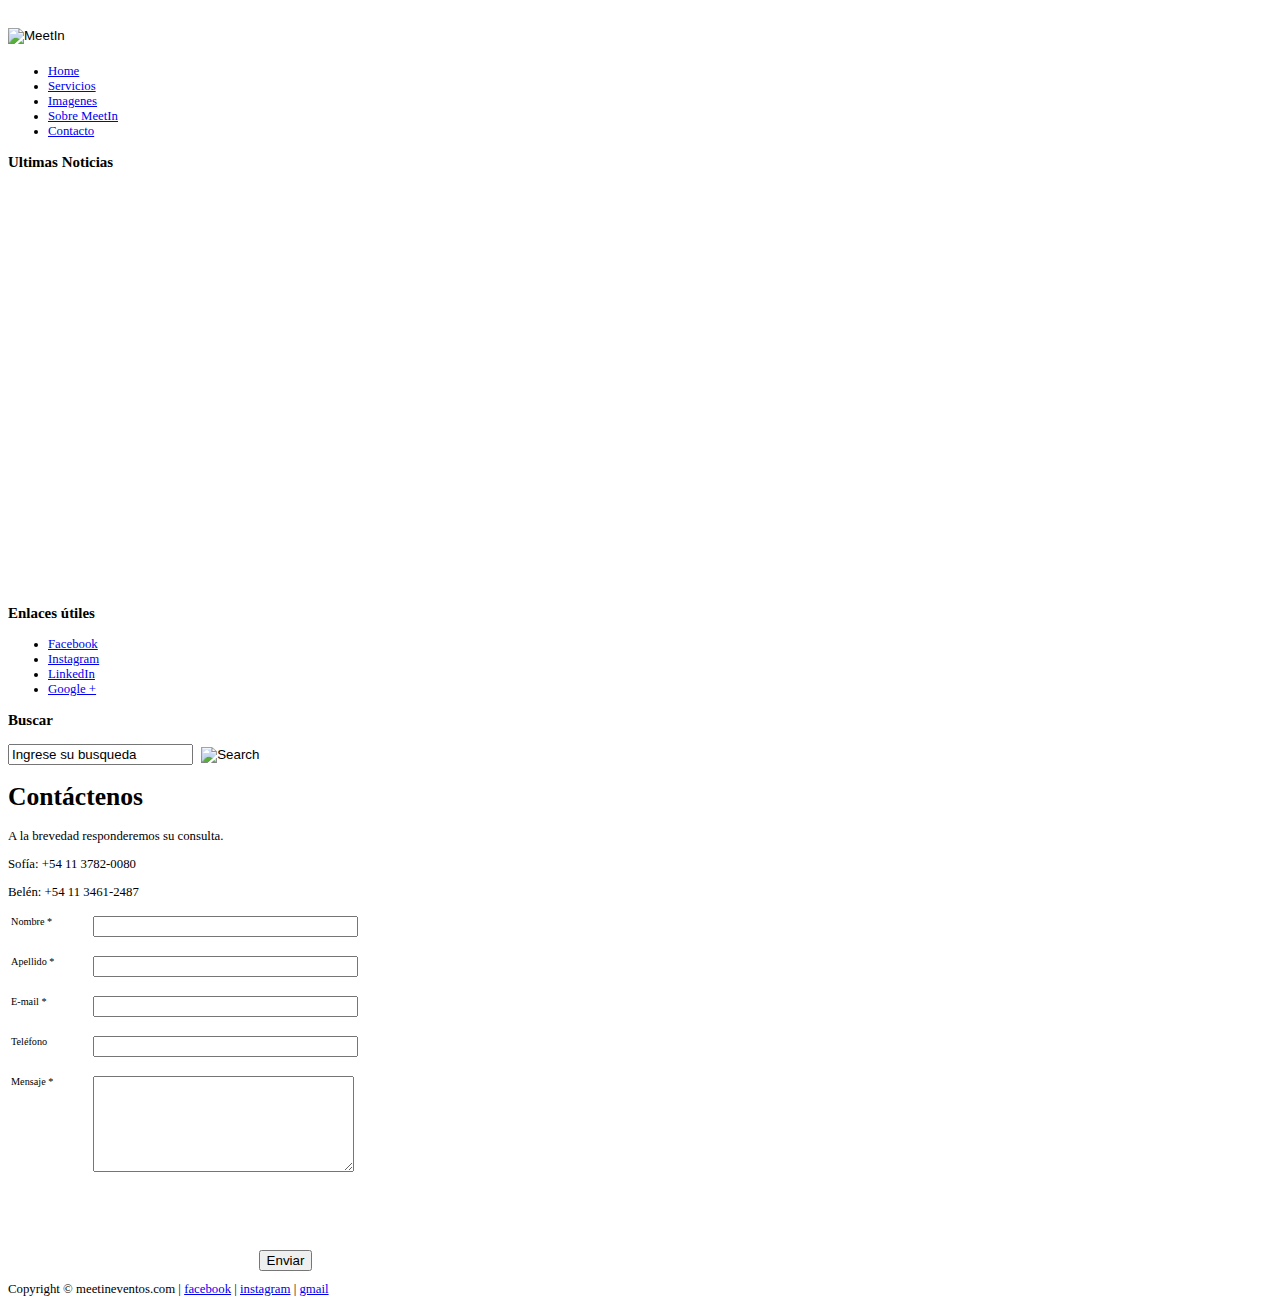
==== contact.html @ 56e212c0 "Add files via upload" ====
﻿<!DOCTYPE HTML>
<html>
<link rel="shortcut icon" href="favicon.ico">
<head>
<script src="snow.js" type="text/javascript">
</script>
  <title>MeetIn Eventos</title>
  <meta name="description" content="Creamos tu punto de encuentro." />
  <meta name="keywords" content="website keywords, website keywords" />
  <meta http-equiv="Content-Type" content="text/html; charset=utf-8" />
  <link rel="stylesheet" type="text/css" href="style/style.css" title="style" />
<style type="text/css">
<!--
body,td,th {
	font-size: 0.8em;
}
-->
</style></head>

<body width="100%" height="100%">
  <div id="main">
    <div id="header">
      <div id="logo">
        <div id="logo_text">
          <!-- class="logo_colour", allows you to change the colour of the text -->
<h1><a href="index.html">
            <input name="MeetIn" type="image" id="MeetIn" style="border: 0; margin: -9px 4x;" title="MeetIn" src="style/isologo.png" alt="MeetIn" />
          </a></h1>
        </div>
      </div>
      <div id="menubar">
        <ul id="menu">
          <!-- put class="selected" in the li tag for the selected page - to highlight which page you're on -->
          <li><a href="index.html">Home</a></li>
          <li><a href="Servicios.html">Servicios</a></li>
          <li><a href="Imagenes.html">Imagenes</a></li>
          <li><a href="Sobre_MeetIn.html">Sobre MeetIn</a></li>
          <li class="selected"><a href="contact.html">Contacto</a></li>
        </ul>
      </div>
    </div>
    <div id="site_content">
      <div class="sidebar">
        <!-- insert your sidebar items here -->
        <h3>Ultimas Noticias</h3>
        <iframe src="https://www.facebook.com/plugins/page.php?href=https%3A%2F%2Fwww.facebook.com%2FMeetIneventos%2F&tabs=timeline&width=200&height=400&small_header=false&adapt_container_width=true&hide_cover=false&show_facepile=false&appId" width="200" height="400" style="border:none;overflow:hidden" scrolling="no" frameborder="0" allowTransparency="true"></iframe>
        <h3>Enlaces útiles</h3>
        <ul>
          <li><a href="https://www.facebook.com/MeetIneventos/">Facebook</a></li>
          <li><a href="https://www.instagram.com/meetin.eventos/">Instagram</a></li>
          <li><a href="https://www.linkedin.com/company/meetin-eventos/">LinkedIn</a></li>
          <li><a href="https://plus.google.com/u/0/112745784147960206981">Google +</a></li>
        </ul>
        <h3>Buscar</h3>
        <form method="post" action="#" id="search_form">
          <p>
            <input class="search" type="text" name="search_field" value="Ingrese su busqueda" />
            <input name="search" type="image" style="border: 0; margin: 0 0 -9px 5px;" src="style/search.png" alt="Search" title="Search" />
          </p>
        </form>
      </div>
      <div id="content">
        <!-- insert the page content here -->
        <h1>Contáctenos</h1>
        <p>A la brevedad responderemos su consulta.</p>
        <p>Sofía: +54 11 3782-0080</p>
        <p>Belén: +54 11 3461-2487</p>
        <form name="contactform" method="post" action="send_form_email.php"> 
<table width="555" height="369"><!---Este tamaño en px es personalizable -->
<tr>
 <td valign="top">
  <label for="first_name">Nombre *</label>
 </td>
 <td valign="top">
  <input  type="text" name="first_name" maxlength="50" size="30">
 </td>
</tr>
<tr>
 <td valign="top">
  <label for="last_name">Apellido *</label>
 </td>
 <td valign="top">
  <input  type="text" name="last_name" maxlength="50" size="30">
 </td>
</tr>
<tr>
 <td valign="top">
  <label for="email">E-mail *</label>
 </td>
 <td valign="top">
  <input  type="text" name="email" maxlength="80" size="30">
 </td>
</tr>
<tr>
 <td valign="top">
  <label for="telephone">Teléfono</label>
 </td>
 <td valign="top">
  <input  type="text" name="telephone" maxlength="30" size="30">
 </td>
</tr>
<tr>
 <td valign="top">
  <label for="message">Mensaje *</label>
 </td>
 <td valign="top">
  <textarea  name="message" maxlength="1000" cols="30" rows="6"></textarea>
 </td>
</tr>
<tr>
 <td colspan="2" style="text-align:center">
  <a href="http://www.meetineventos.com/send_form_email.php"><input type="submit" value="Enviar"></a>
 </td>
</tr>
</table>
</form>
      </div>
    </div>
    <div id="footer">
      Copyright &copy; meetineventos.com | <a href="https://www.facebook.com/MeetIneventos/">facebook</a> | <a href="https://www.instagram.com/meetin.eventos/">instagram</a> | <a href="mailto:meetin.eventos@gmail.com?Subject=Hola%20MeetIn" target="_top">gmail</a>
    </div>
  </div>
</body>
</html>
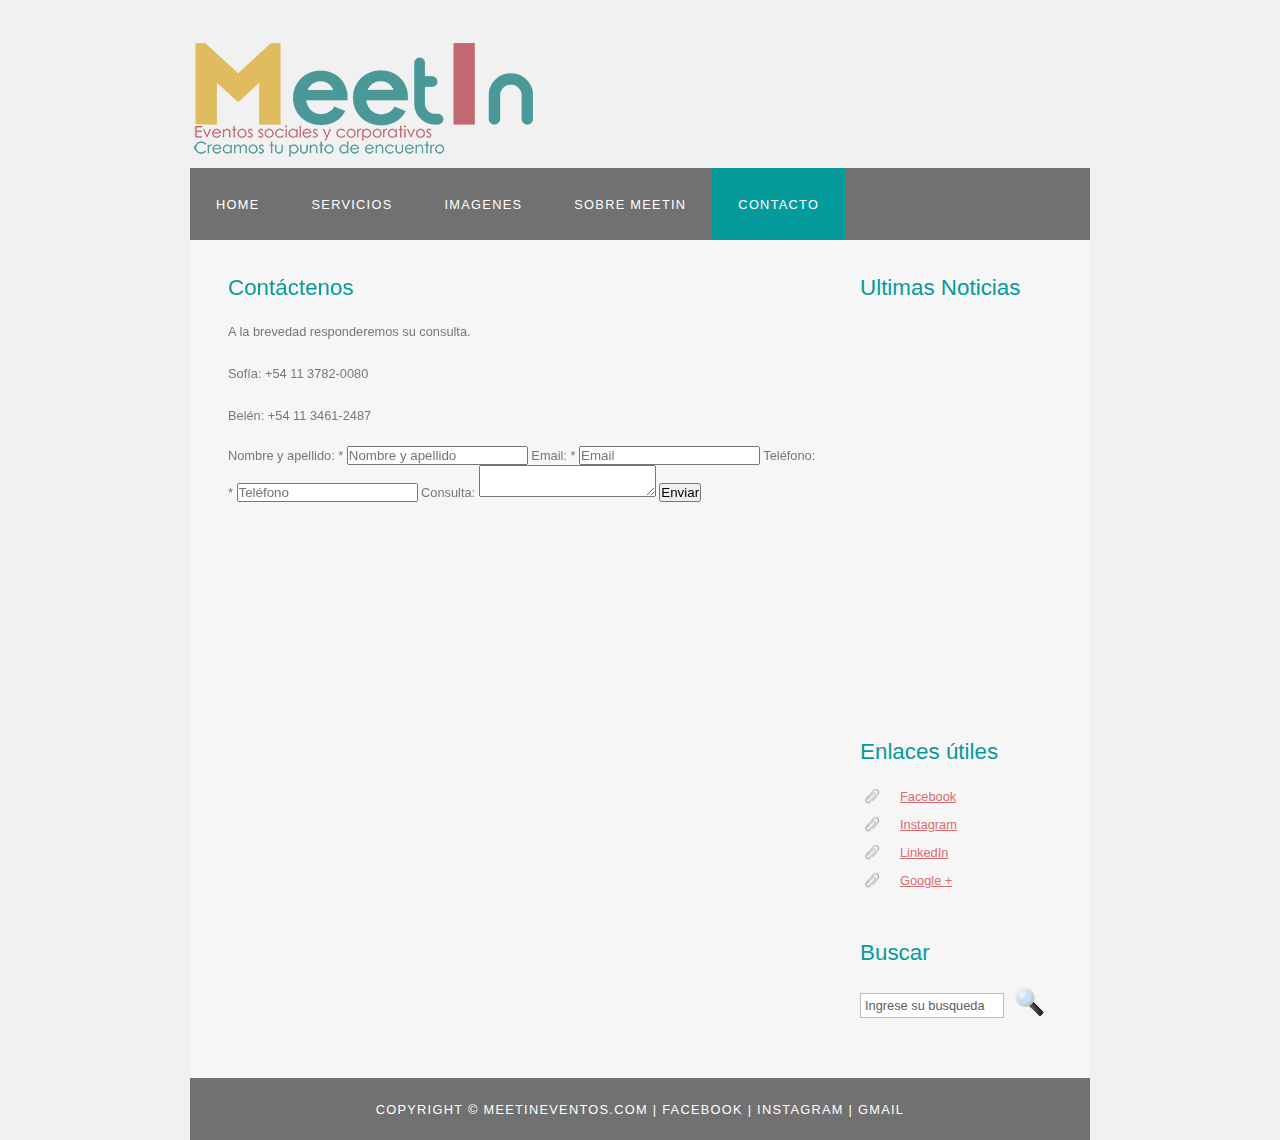
==== commit 04fa3381: "Add files via upload" ====
--- a/contact.html
+++ b/contact.html
@@ -65,53 +65,33 @@
         <p>A la brevedad responderemos su consulta.</p>
         <p>Sofía: +54 11 3782-0080</p>
         <p>Belén: +54 11 3461-2487</p>
-        <form name="contactform" method="post" action="send_form_email.php"> 
+ 
 <table width="555" height="369"><!---Este tamaño en px es personalizable -->
-<tr>
- <td valign="top">
-  <label for="first_name">Nombre *</label>
- </td>
- <td valign="top">
-  <input  type="text" name="first_name" maxlength="50" size="30">
- </td>
-</tr>
-<tr>
- <td valign="top">
-  <label for="last_name">Apellido *</label>
- </td>
- <td valign="top">
-  <input  type="text" name="last_name" maxlength="50" size="30">
- </td>
-</tr>
-<tr>
- <td valign="top">
-  <label for="email">E-mail *</label>
- </td>
- <td valign="top">
-  <input  type="text" name="email" maxlength="80" size="30">
- </td>
-</tr>
-<tr>
- <td valign="top">
-  <label for="telephone">Teléfono</label>
- </td>
- <td valign="top">
-  <input  type="text" name="telephone" maxlength="30" size="30">
- </td>
-</tr>
-<tr>
- <td valign="top">
-  <label for="message">Mensaje *</label>
- </td>
- <td valign="top">
-  <textarea  name="message" maxlength="1000" cols="30" rows="6"></textarea>
- </td>
-</tr>
-<tr>
- <td colspan="2" style="text-align:center">
-  <a href="http://www.meetineventos.com/send_form_email.php"><input type="submit" value="Enviar"></a>
- </td>
-</tr>
+
+<!-- formulario de contacto -->
+
+	<form action="envia.php" method="post" class="form-consulta"> 
+		<label>Nombre y apellido: <span>*</span>
+			<input type="text" name="nombre" placeholder="Nombre y apellido" class="campo-form" required>
+		</label>
+		
+		<label>Email: <span>*</span>
+			<input type="email" name="email" placeholder="Email" class="campo-form" required>
+		</label>
+        
+        <label>Teléfono: <span>*</span>
+			<input type="Teléfono" name="Teléfono" placeholder="Teléfono" class="campo-form" required>
+		</label>
+		
+		<label>Consulta:
+			<textarea name="consulta" class="campo-form"></textarea>
+		</label>
+
+		<input type="submit" value="Enviar" class="btn-form">
+	</form>
+
+<!-- formulario -->
+
 </table>
 </form>
       </div>
--- a/style/style.css
+++ b/style/style.css
@@ -0,0 +1,310 @@
+html
+{ height: 100%;}
+
+*
+{ margin: 0;
+  padding: 0;}
+
+body
+{ font: normal .80em 'trebuchet ms', arial, sans-serif;
+  background: #F0EFE2 url(background.png) repeat;
+  color: #777;}
+
+p
+{ padding: 0 0 20px 0;
+  line-height: 1.7em;}
+
+img
+{ border: 0;}
+
+h1, h2, h3, h4, h5, h6 
+{
+	font: normal 175% 'century gothic', arial, sans-serif;
+	color: #069B9B;
+	margin: 0 0 15px 0;
+	padding: 15px 0 5px 0;
+}
+
+h2
+{
+	font: normal 175% 'century gothic', arial, sans-serif;
+	color: #069B9B;
+}
+
+h4, h5, h6
+{
+	margin: 0;
+	padding: 0 0 5px 0;
+	font: normal 120% arial, sans-serif;
+	color: #069B9B;
+}
+
+h5, h6
+{ font: italic 95% arial, sans-serif;
+  padding: 0 0 15px 0;
+  color: #000;}
+
+h6
+{ color: #362C20;}
+
+a, a:hover
+{
+	outline: none;
+	text-decoration: underline;
+	color: #D96A72;
+}
+
+a:hover
+{ text-decoration: none;}
+
+.left
+{ float: left;
+  width: auto;
+  margin-right: 10px;}
+
+.right
+{ float: right; 
+  width: auto;
+  margin-left: 10px;}
+
+.center
+{ display: block;
+  text-align: center;
+  margin: 20px auto;}
+
+blockquote
+{ margin: 20px 0; 
+  padding: 10px 20px 0 20px;
+  border: 1px solid #E5E5DB;
+  background: #FFF;}
+
+ul
+{ margin: 2px 0 22px 17px;}
+
+ul li
+{ list-style-type: circle;
+  margin: 0 0 6px 0; 
+  padding: 0 0 4px 5px;}
+
+ol
+{ margin: 8px 0 22px 20px;}
+
+ol li
+{ margin: 0 0 11px 0;}
+
+#main, #logo, #menubar, #site_content, #footer
+{ margin-left: auto; 
+  margin-right: auto;}
+
+#header
+{ height: 240px;}
+
+#logo
+{ width: 825px;
+  position: relative;
+  height: 168px;}
+
+#logo #logo_text 
+{
+	position: absolute;
+	top: 21px;
+	left: -34px;
+}
+
+#logo h1, #logo h2
+{ font: normal 300% 'century gothic', arial, sans-serif;
+  border-bottom: 0;
+  text-transform: none;
+  margin: 0;}
+
+#logo_text h1, #logo_text h1 a, #logo_text h1 a:hover 
+{ padding: 22px 0 0 0;
+  color: #000;
+  letter-spacing: 0.1em;
+  text-decoration: none;}
+
+#logo_text h1 a .logo_colour
+{
+	color: #069B9B;
+}
+
+#logo_text h2
+{ font-size: 100%;
+  padding: 4px 0 0 0;
+  color: #676767;}
+
+#menubar
+{ width: 900px;
+  height: 72px;
+  padding: 0;
+  background: transparent url(transparent.png) repeat;} 
+
+ul#menu, ul#menu li
+{ float: left;
+  margin: 0; 
+  padding: 0;}
+
+ul#menu li
+{ list-style: none;}
+
+ul#menu li a
+{ letter-spacing: 0.1em;
+  font: normal 100% arial, sans-serif;
+  display: block; 
+  float: left; 
+  height: 37px;
+  padding: 29px 26px 6px 26px;
+  text-align: center;
+  color: #FFF;
+  text-transform: uppercase;
+  text-decoration: none;
+  background: transparent;} 
+
+ul#menu li a:hover, ul#menu li.selected a, ul#menu li.selected a:hover
+{
+	color: #FFF;
+	background-color: #069B9B;
+}
+
+#site_content
+{ width: 837px;
+  overflow: hidden;
+  margin: 0 auto 0 auto;
+  padding: 20px 24px 20px 37px;
+  background: transparent url(transparent_light.png) repeat;} 
+
+.sidebar
+{ float: right;
+  width: 190px;
+  padding: 0 15px 20px 15px;}
+
+.sidebar ul
+{ width: 178px; 
+  padding: 4px 0 0 0; 
+  margin: 4px 0 30px 0;}
+
+.sidebar li
+{ list-style: none; 
+  padding: 0 0 7px 0; }
+
+.sidebar li a, .sidebar li a:hover
+{ padding: 0 0 0 40px;
+  display: block;
+  background: transparent url(link.png) no-repeat left center;} 
+
+.sidebar li a.selected
+{ color: #444;
+  text-decoration: none;} 
+
+#content
+{ text-align: left;
+  width: 595px;
+  padding: 0;}
+
+#content ul
+{ margin: 2px 0 22px 0px;}
+
+#content ul li
+{ list-style-type: none;
+  background: url(bullet.png) no-repeat;
+  margin: 0 0 6px 0; 
+  padding: 0 0 4px 25px;
+  line-height: 1.5em;}
+
+#footer
+{ width: 900px;
+  font: normal 100% 'lucida sans unicode', arial, sans-serif;
+  height: 33px;
+  padding: 24px 0 5px 0;
+  text-align: center; 
+  background: transparent url(transparent.png) repeat;
+  color: #FFF;
+  text-transform: uppercase;
+  letter-spacing: 0.1em;}
+
+#footer a
+{ color: #FFF;
+  text-decoration: none;}
+
+#footer a:hover
+{ color: #FFF;
+  text-decoration: underline;}
+
+.search
+{ color: #5D5D5D; 
+  border: 1px solid #BBB; 
+  width: 134px; 
+  padding: 4px; 
+  font: 100% arial, sans-serif;}
+
+#colours
+{ height: 0px;
+  text-align: right;
+  padding: 66px 16px 0px 300px;}
+  
+.form_settings
+{ margin: 15px 0 0 0;}
+
+.form_settings p
+{ padding: 0 0 4px 0;}
+
+.form_settings span
+{ float: left; 
+  width: 200px; 
+  text-align: left;}
+  
+.form_settings input, .form_settings textarea
+{ padding: 5px; 
+  width: 299px; 
+  font: 100% arial; 
+  border: 1px solid #E5E5DB; 
+  background: #FFF; 
+  color: #47433F;}
+  
+.form_settings .submit
+{
+	font: 100% arial;
+	border: 1px solid;
+	width: 99px;
+	margin: 0 0 0 212px;
+	height: 33px;
+	padding: 2px 0 3px 0;
+	cursor: pointer;
+	color: #FFF;
+	background-color: #069B9B;
+}
+
+.form_settings textarea, .form_settings select
+{ font: 100% arial; 
+  width: 299px;}
+
+.form_settings select
+{ width: 310px;}
+
+.form_settings .checkbox
+{ margin: 4px 0; 
+  padding: 0; 
+  width: 14px;
+  border: 0;
+  background: none;}
+
+.separator
+{ width: 100%;
+  height: 0;
+  border-top: 1px solid #D9D5CF;
+  border-bottom: 1px solid #FFF;
+  margin: 0 0 20px 0;}
+  
+table
+{ margin: 10px 0 30px 0;}
+
+table tr th, table tr td
+{ background: #3B3B3B;
+  color: #FFF;
+  padding: 7px 4px;
+  text-align: left;}
+  
+table tr td
+{ background: #F0EFE2;
+  color: #47433F;
+  border-top: 1px solid #FFF;}
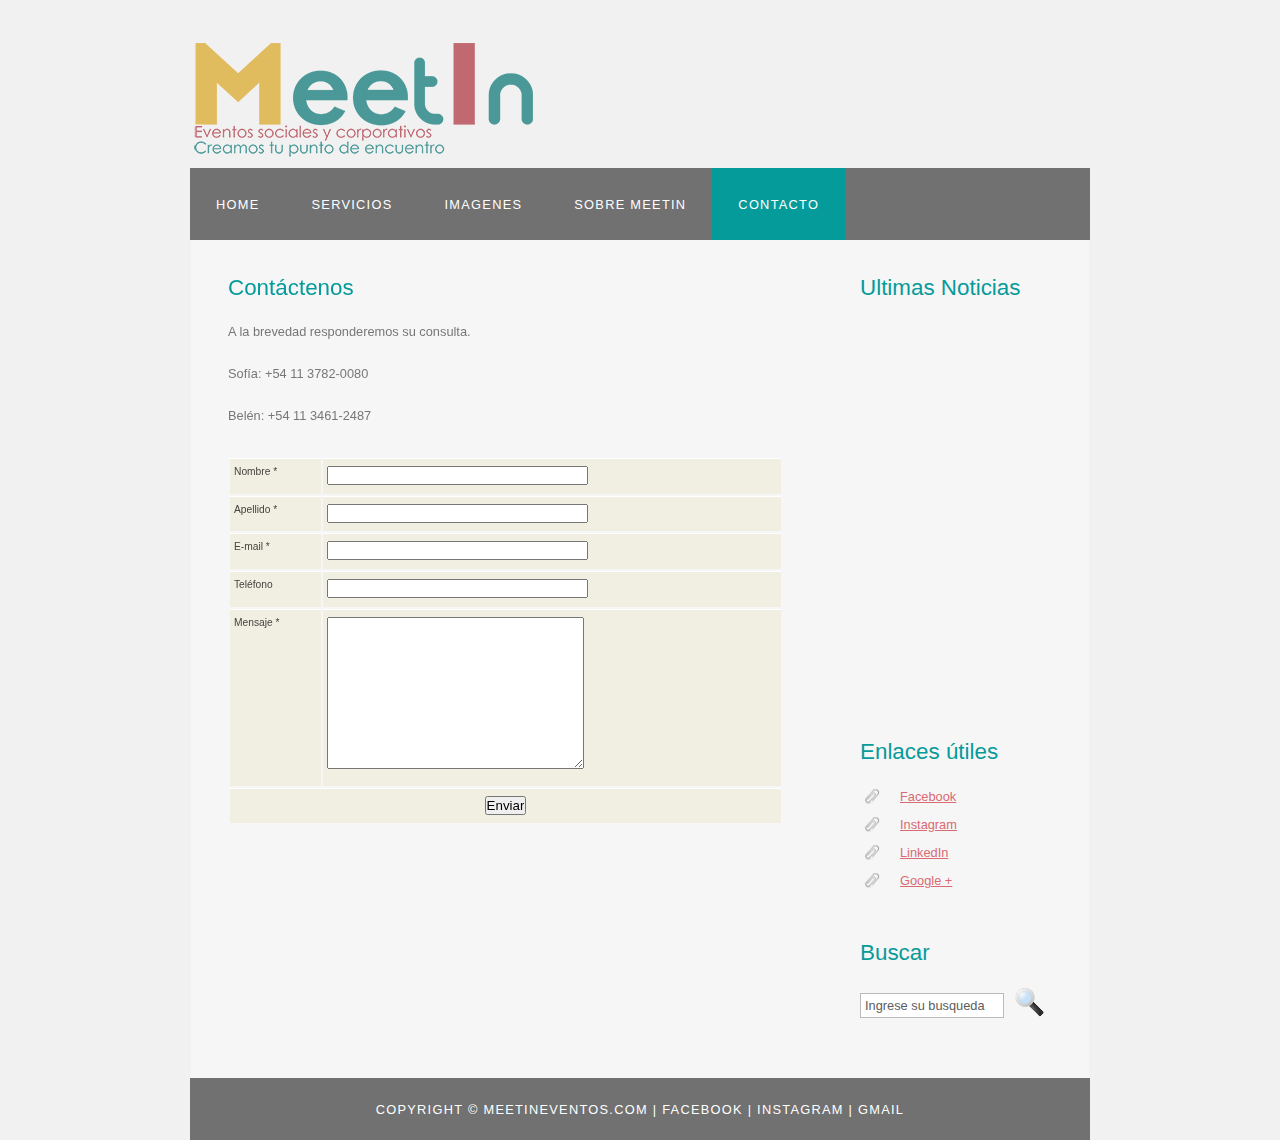
==== commit 43c37182: "Rename contact(viejo).html to contact.html" ====
--- a/contact.html
+++ b/contact.html
@@ -65,33 +65,53 @@
         <p>A la brevedad responderemos su consulta.</p>
         <p>Sofía: +54 11 3782-0080</p>
         <p>Belén: +54 11 3461-2487</p>
- 
+        <form name="contactform" method="post" action="send_form_email.php"> 
 <table width="555" height="369"><!---Este tamaño en px es personalizable -->
-
-<!-- formulario de contacto -->
-
-	<form action="envia.php" method="post" class="form-consulta"> 
-		<label>Nombre y apellido: <span>*</span>
-			<input type="text" name="nombre" placeholder="Nombre y apellido" class="campo-form" required>
-		</label>
-		
-		<label>Email: <span>*</span>
-			<input type="email" name="email" placeholder="Email" class="campo-form" required>
-		</label>
-        
-        <label>Teléfono: <span>*</span>
-			<input type="Teléfono" name="Teléfono" placeholder="Teléfono" class="campo-form" required>
-		</label>
-		
-		<label>Consulta:
-			<textarea name="consulta" class="campo-form"></textarea>
-		</label>
-
-		<input type="submit" value="Enviar" class="btn-form">
-	</form>
-
-<!-- formulario -->
-
+<tr>
+ <td valign="top">
+  <label for="first_name">Nombre *</label>
+ </td>
+ <td valign="top">
+  <input  type="text" name="first_name" maxlength="50" size="30">
+ </td>
+</tr>
+<tr>
+ <td valign="top">
+  <label for="last_name">Apellido *</label>
+ </td>
+ <td valign="top">
+  <input  type="text" name="last_name" maxlength="50" size="30">
+ </td>
+</tr>
+<tr>
+ <td valign="top">
+  <label for="email">E-mail *</label>
+ </td>
+ <td valign="top">
+  <input  type="text" name="email" maxlength="80" size="30">
+ </td>
+</tr>
+<tr>
+ <td valign="top">
+  <label for="telephone">Teléfono</label>
+ </td>
+ <td valign="top">
+  <input  type="text" name="telephone" maxlength="30" size="30">
+ </td>
+</tr>
+<tr>
+ <td valign="top">
+  <label for="message">Mensaje *</label>
+ </td>
+ <td valign="top">
+  <textarea  name="message" maxlength="1000" cols="30" rows="6"></textarea>
+ </td>
+</tr>
+<tr>
+ <td colspan="2" style="text-align:center">
+  <a href="http://www.meetineventos.com/send_form_email.php"><input type="submit" value="Enviar"></a>
+ </td>
+</tr>
 </table>
 </form>
       </div>
--- a/style/style.css
+++ b/style/style.css
@@ -308,3 +308,12 @@
 { background: #F0EFE2;
   color: #47433F;
   border-top: 1px solid #FFF;}
+
+
+/* reglas CSS para formulario */
+.form-consulta {max-width: 500px; background: #eee; padding: 25px; font-family: 'Source Sans Pro', sans-serif;}
+.campo-form {width:100%; height:36px; margin:2px 0 6px; padding-left:6px; box-sizing: border-box; border-radius:3px; border:0; font-family: 'Source Sans Pro', sans-serif; font-size:1em;}
+label span {color: #f00}
+textarea {min-height: 150px!important;}
+.btn-form {display: inline-block; border:0; background: #000; height: 46px; line-height: 46px; padding: 0 20px; border-radius: 6px; color:#fff; text-decoration: none; text-transform: uppercase; letter-spacing: 1px}
+.btn-form:hover {background: #444}
